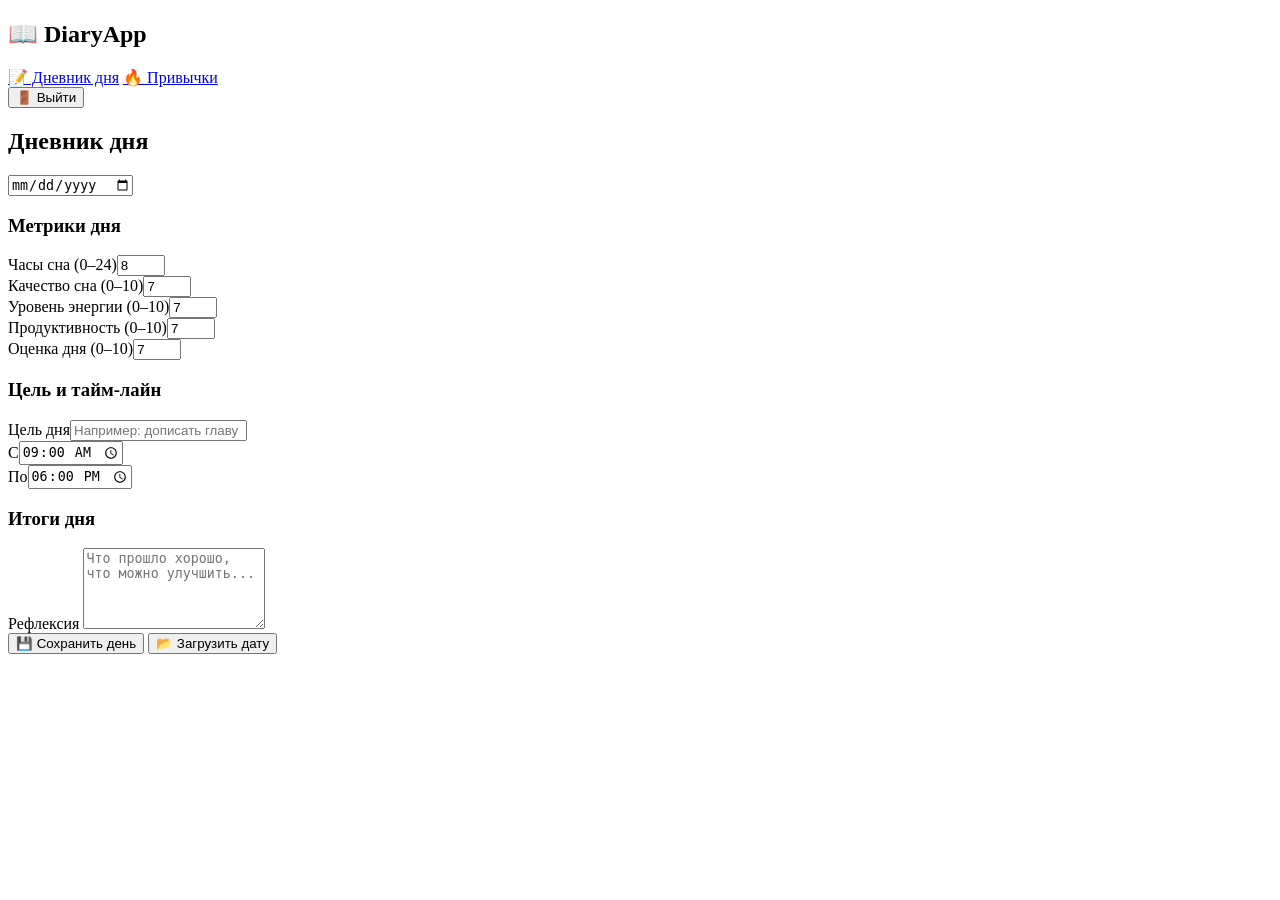
==== src/main/resources/static/app.html @ 7846d259 "Фронтенд" ====
<!DOCTYPE html>
<html lang="ru">
<head>
    <meta charset="UTF-8">
    <meta name="viewport" content="width=device-width, initial-scale=1">
    <title>DiaryApp</title>
    <link rel="stylesheet" href="/css/style.css">
</head>
<body>
<div class="app">
    <aside class="sidebar">
        <h2 class="logo">📖 DiaryApp</h2>
        <nav>
            <a href="#" class="nav-link active" data-view="diary">📝 Дневник дня</a>
            <a href="#" class="nav-link" data-view="habits">🔥 Привычки</a>
        </nav>
        <button class="logout" onclick="Auth.logout()">🚪 Выйти</button>
    </aside>

    <main class="main">
        <!-- ================== ДНЕВНИК ================== -->
        <section id="view-diary">
            <header class="view-header">
                <h1>Дневник дня</h1>
                <input type="date" id="date" class="date-picker">
            </header>

            <div class="card">
                <h3>Метрики дня</h3>
                <div class="metrics">
                    <div class="field"><label>Часы сна (0–24)</label><input type="number" id="hoursOfSleep" min="0" max="24" value="8"></div>
                    <div class="field"><label>Качество сна (0–10)</label><input type="number" id="qualityOfSleep" min="0" max="10" value="7"></div>
                    <div class="field"><label>Уровень энергии (0–10)</label><input type="number" id="level" min="0" max="10" value="7"></div>
                    <div class="field"><label>Продуктивность (0–10)</label><input type="number" id="productivity" min="0" max="10" value="7"></div>
                    <div class="field"><label>Оценка дня (0–10)</label><input type="number" id="ratingOfDay" min="0" max="10" value="7"></div>
                </div>
            </div>

            <div class="card">
                <h3>Цель и тайм-лайн</h3>
                <div class="field"><label>Цель дня</label><input id="target" placeholder="Например: дописать главу"></div>
                <div class="metrics" style="grid-template-columns:1fr 1fr">
                    <div class="field"><label>С</label><input type="time" id="startTime" value="09:00"></div>
                    <div class="field"><label>По</label><input type="time" id="endTime" value="18:00"></div>
                </div>
            </div>

            <div class="card">
                <h3>Итоги дня</h3>
                <div class="field">
                    <label>Рефлексия</label>
                    <textarea id="resultOfDay" rows="5" placeholder="Что прошло хорошо, что можно улучшить..."></textarea>
                </div>
            </div>

            <div class="row actions">
                <button onclick="Diary.save()">💾 Сохранить день</button>
                <button class="secondary" onclick="Diary.load()">📂 Загрузить дату</button>
            </div>
        </section>

        <!-- ================== ПРИВЫЧКИ ================== -->
        <section id="view-habits" style="display:none">
            <header class="view-header"><h1>Привычки</h1></header>

            <div class="card">
                <h3>Добавить привычку</h3>
                <div class="row">
                    <input id="habitTitle" placeholder="Например: читать 30 страниц">
                    <button onclick="Habits.add()" style="max-width:160px">Добавить</button>
                </div>
            </div>

            <div class="card">
                <h3>Мои привычки</h3>
                <div class="habit-list" id="habitList">
                    <p class="muted">Пока нет привычек</p>
                </div>
            </div>
        </section>
    </main>
</div>

<div class="toast" id="toast"></div>

<script src="/js/api.js"></script>
<script src="/js/auth.js"></script>
<script src="/js/diary.js"></script>
<script src="/js/habits.js"></script>
<script src="/js/app.js"></script>
</body>
</html>
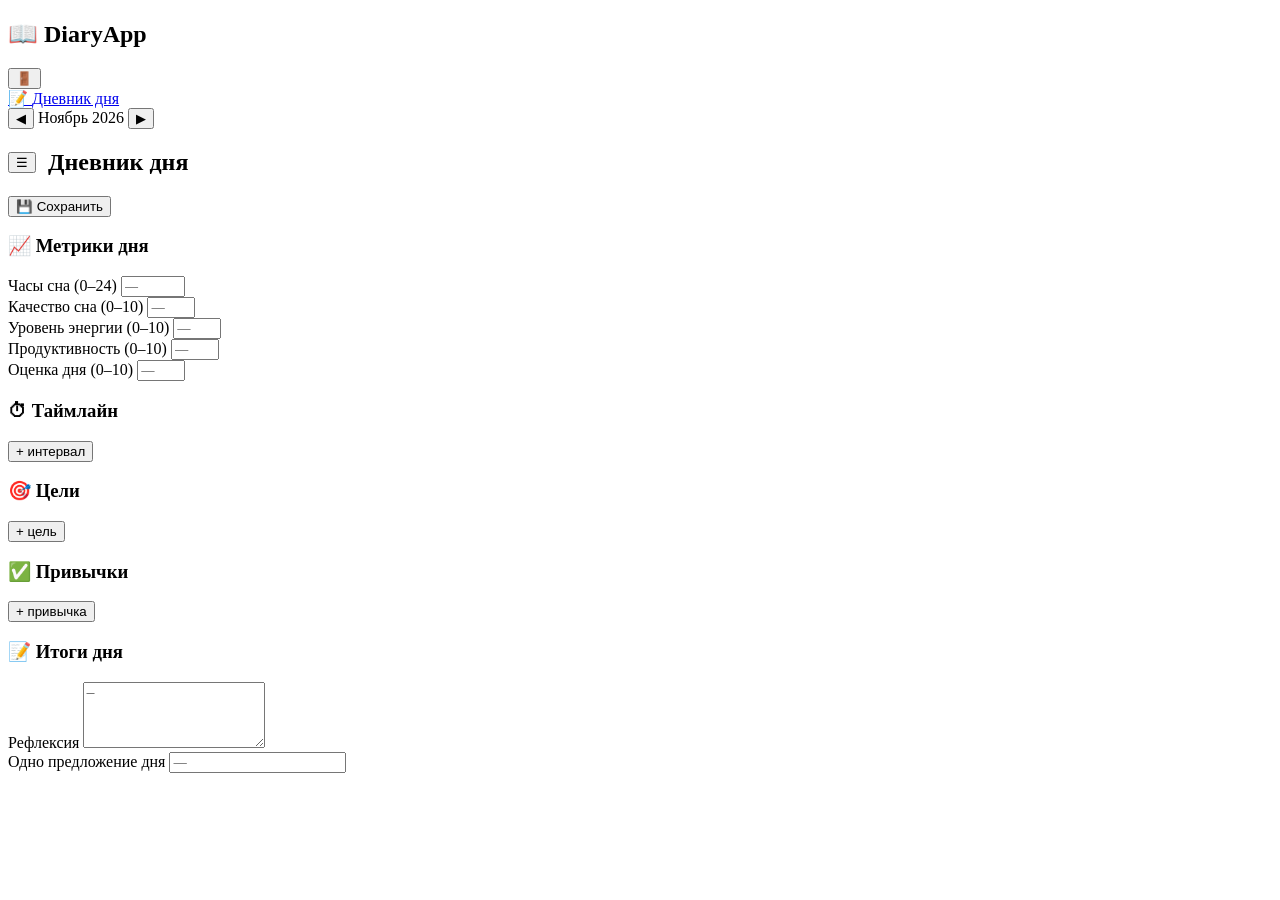
==== commit bc691437: "Готовый MVP проект (Исправленны ошибки с сохранением, обновлен фронт)" ====
--- a/src/main/resources/static/app.html
+++ b/src/main/resources/static/app.html
@@ -7,78 +7,133 @@
     <link rel="stylesheet" href="/css/style.css">
 </head>
 <body>
-<div class="app">
-    <aside class="sidebar">
-        <h2 class="logo">📖 DiaryApp</h2>
-        <nav>
-            <a href="#" class="nav-link active" data-view="diary">📝 Дневник дня</a>
-            <a href="#" class="nav-link" data-view="habits">🔥 Привычки</a>
-        </nav>
-        <button class="logout" onclick="Auth.logout()">🚪 Выйти</button>
+<div class="app" id="appLayout">
+
+    <!-- ============================================================
+         БОКОВАЯ ПАНЕЛЬ (SIDEBAR)
+         ============================================================ -->
+    <aside class="sidebar" id="sidebar">
+        <div class="sidebar-header">
+            <h2 class="logo">📖 <span class="logo-text">DiaryApp</span></h2>
+            <!-- Кнопка выхода перенесена сюда -->
+            <button class="btn-icon logout-btn" onclick="Auth.logout()" title="Выйти">
+                🚪
+            </button>
+        </div>
+
+        <div class="sidebar-content">
+            <nav>
+                <a href="#" class="nav-link active" data-view="diary">📝 <span class="nav-text">Дневник дня</span></a>
+            </nav>
+
+            <!-- ================= КАЛЕНДАРЬ ================= -->
+            <div class="calendar-wrapper">
+                <div class="calendar-header">
+                    <button id="prevMonth" class="btn-x" type="button">◀</button>
+                    <span id="currentMonthLabel">Ноябрь 2026</span>
+                    <button id="nextMonth" class="btn-x" type="button">▶</button>
+                </div>
+                <div class="calendar-grid" id="calendarGrid"></div>
+            </div>
+        </div>
     </aside>
 
+    <!-- ============================================================
+         ОСНОВНАЯ ОБЛАСТЬ
+         ============================================================ -->
     <main class="main">
-        <!-- ================== ДНЕВНИК ================== -->
         <section id="view-diary">
+
             <header class="view-header">
-                <h1>Дневник дня</h1>
-                <input type="date" id="date" class="date-picker">
+                <div style="display:flex; align-items:center; gap:12px;">
+                    <button id="toggleSidebarBtn" class="btn-icon" type="button">☰</button>
+                    <h1 id="viewTitle">Дневник дня</h1>
+                </div>
+
+                <div class="header-actions">
+                    <span id="status" class="status"></span>
+                    <button onclick="Diary.save()" class="btn primary" type="button">💾 Сохранить</button>
+                </div>
             </header>
 
+            <!-- ================= МЕТРИКИ ================= -->
             <div class="card">
-                <h3>Метрики дня</h3>
+                <h3>📈 Метрики дня</h3>
                 <div class="metrics">
-                    <div class="field"><label>Часы сна (0–24)</label><input type="number" id="hoursOfSleep" min="0" max="24" value="8"></div>
-                    <div class="field"><label>Качество сна (0–10)</label><input type="number" id="qualityOfSleep" min="0" max="10" value="7"></div>
-                    <div class="field"><label>Уровень энергии (0–10)</label><input type="number" id="level" min="0" max="10" value="7"></div>
-                    <div class="field"><label>Продуктивность (0–10)</label><input type="number" id="productivity" min="0" max="10" value="7"></div>
-                    <div class="field"><label>Оценка дня (0–10)</label><input type="number" id="ratingOfDay" min="0" max="10" value="7"></div>
+                    <div class="field">
+                        <label for="hoursOfSleep">Часы сна (0–24)</label>
+                        <input type="number" id="hoursOfSleep" min="0" max="24" step="0.5" placeholder="—" oninput="Diary.markDirty()">
+                    </div>
+                    <div class="field">
+                        <label for="qualityOfSleep">Качество сна (0–10)</label>
+                        <input type="number" id="qualityOfSleep" min="0" max="10" placeholder="—" oninput="Diary.markDirty()">
+                    </div>
+                    <div class="field">
+                        <label for="level">Уровень энергии (0–10)</label>
+                        <input type="number" id="level" min="0" max="10" placeholder="—" oninput="Diary.markDirty()">
+                    </div>
+                    <div class="field">
+                        <label for="productivity">Продуктивность (0–10)</label>
+                        <input type="number" id="productivity" min="0" max="10" placeholder="—" oninput="Diary.markDirty()">
+                    </div>
+                    <div class="field">
+                        <label for="ratingOfDay">Оценка дня (0–10)</label>
+                        <input type="number" id="ratingOfDay" min="0" max="10" placeholder="—" oninput="Diary.markDirty()">
+                    </div>
                 </div>
             </div>
 
             <div class="card">
-                <h3>Цель и тайм-лайн</h3>
-                <div class="field"><label>Цель дня</label><input id="target" placeholder="Например: дописать главу"></div>
-                <div class="metrics" style="grid-template-columns:1fr 1fr">
-                    <div class="field"><label>С</label><input type="time" id="startTime" value="09:00"></div>
-                    <div class="field"><label>По</label><input type="time" id="endTime" value="18:00"></div>
+                <div class="card-head">
+                    <h3>⏱ Таймлайн</h3>
+                    <button onclick="Diary.addTimeline()" class="btn small" type="button">+ интервал</button>
+                </div>
+                <div id="timeline" class="list"></div>
+            </div>
+
+            <div class="card">
+                <div class="card-head">
+                    <h3>🎯 Цели</h3>
+                    <button onclick="Diary.addGoal()" class="btn small" type="button">+ цель</button>
+                </div>
+                <div id="goals" class="list"></div>
+            </div>
+
+            <div class="card">
+                <div class="card-head">
+                    <h3>✅ Привычки</h3>
+                    <button onclick="Diary.addHabit()" class="btn small" type="button">+ привычка</button>
+                </div>
+                <div id="habits" class="list"></div>
+            </div>
+
+            <!-- ================= ИТОГИ ДНЯ ================= -->
+            <div class="card">
+                <h3>📝 Итоги дня</h3>
+                <div class="field">
+                    <label for="reflection">Рефлексия</label>
+                    <textarea id="reflection" rows="4" placeholder="—" oninput="Diary.markDirty()"></textarea>
+                </div>
+                <div class="field">
+                    <label for="oneSentence">Одно предложение дня</label>
+                    <input type="text" id="oneSentence" placeholder="—" oninput="Diary.markDirty()">
                 </div>
             </div>
 
-            <div class="card">
-                <h3>Итоги дня</h3>
-                <div class="field">
-                    <label>Рефлексия</label>
-                    <textarea id="resultOfDay" rows="5" placeholder="Что прошло хорошо, что можно улучшить..."></textarea>
-                </div>
-            </div>
-
-            <div class="row actions">
-                <button onclick="Diary.save()">💾 Сохранить день</button>
-                <button class="secondary" onclick="Diary.load()">📂 Загрузить дату</button>
-            </div>
-        </section>
-
-        <!-- ================== ПРИВЫЧКИ ================== -->
-        <section id="view-habits" style="display:none">
-            <header class="view-header"><h1>Привычки</h1></header>
-
-            <div class="card">
-                <h3>Добавить привычку</h3>
-                <div class="row">
-                    <input id="habitTitle" placeholder="Например: читать 30 страниц">
-                    <button onclick="Habits.add()" style="max-width:160px">Добавить</button>
-                </div>
-            </div>
-
-            <div class="card">
-                <h3>Мои привычки</h3>
-                <div class="habit-list" id="habitList">
-                    <p class="muted">Пока нет привычек</p>
-                </div>
-            </div>
         </section>
     </main>
+</div>
+
+<!-- ================= МОДАЛЬНОЕ ОКНО ПОДТВЕРЖДЕНИЯ ================= -->
+<div id="confirmModal" class="modal-overlay" style="display: none;">
+    <div class="modal-content">
+        <h3>Несохранённые изменения</h3>
+        <p>Вы изменили заметку, но не нажали «Сохранить». Если вы перейдёте на другую дату, изменения будут потеряны.</p>
+        <div class="modal-actions">
+            <button class="btn secondary" onclick="Diary.closeModal()">Отмена</button>
+            <button class="btn primary" onclick="Diary.confirmDiscard()">Всё равно перейти</button>
+        </div>
+    </div>
 </div>
 
 <div class="toast" id="toast"></div>
@@ -86,7 +141,6 @@
 <script src="/js/api.js"></script>
 <script src="/js/auth.js"></script>
 <script src="/js/diary.js"></script>
-<script src="/js/habits.js"></script>
 <script src="/js/app.js"></script>
 </body>
 </html>
